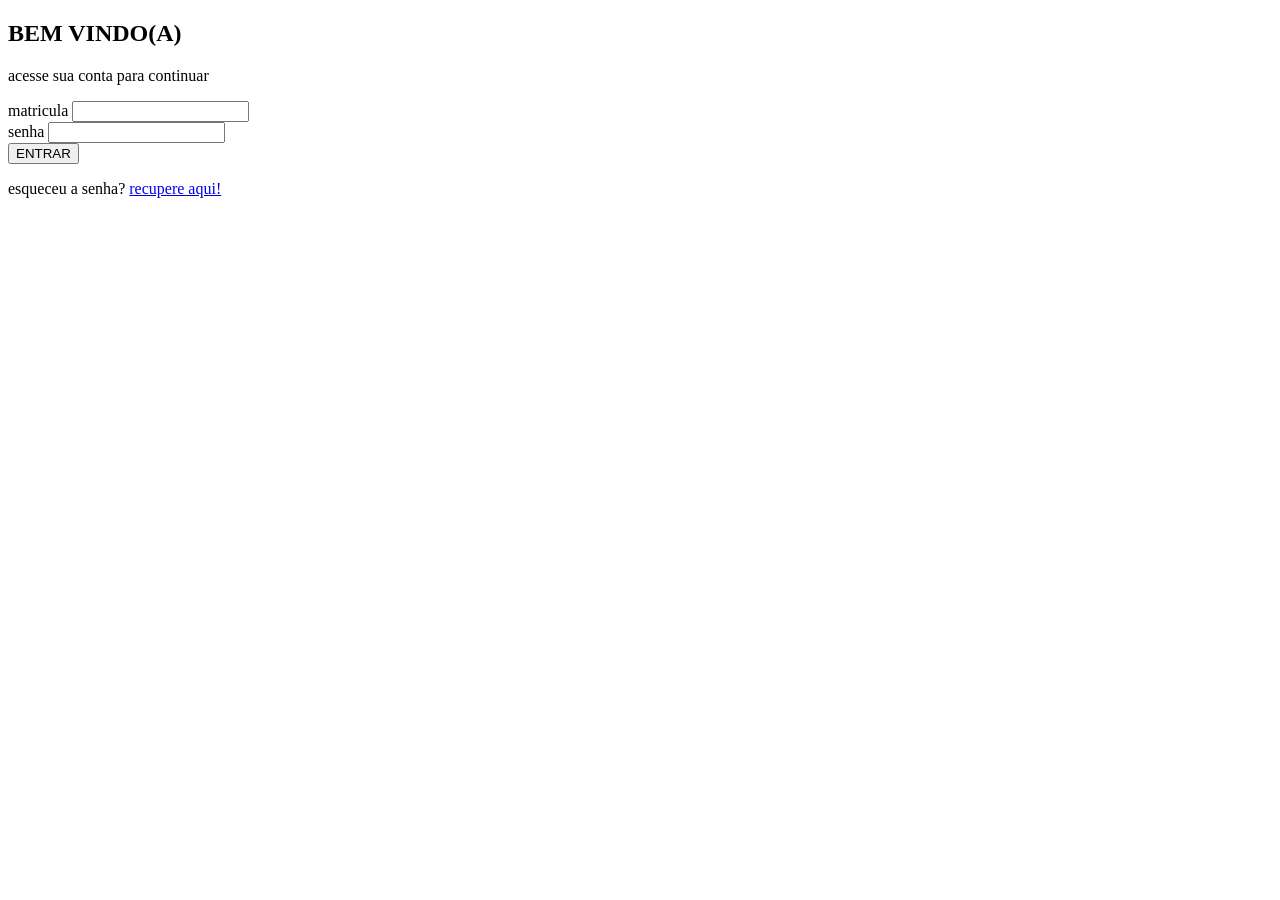
==== index.html @ 47091258 "Criando a estrutura inicial do sistema de achados e perdidos" ====
<!DOCTYPE html>
<html lang="pt-BR">
<head>
    <meta charset="UTF-8">
    <meta name="viewport" content="width=device-width, initial-scale=1.0">
    <title>Achados e Perdidos - Login</title>
    <link rel="stylesheet" href="css/index.css">
</head>
<body>
<main class="pagina-login">
    <section class="login-container" aria-labelledby="titulo-login">
        <h1 id="titulo-login">BEM VINDO(A)</h1>
        <p>acesse sua conta para continuar</p>

        <form class="form-login" action="home.html">
            <div class="campo-formulario">
                <label for="matricula">matricula</label>
                <input type="text" id="matricula" name="matricula" autocomplete="username" required>
            </div>

            <div class="campo-formulario">
                <label for="senha">senha</label>
                <input type="password" id="senha" name="senha" autocomplete="current-password" required>
            </div>

            <button type="submit">ENTRAR</button>
        </form>

        <p class="recuperar-senha">esqueceu a senha? <a href="recuperar-senha.html">recupere aqui!</a></p>
    </section>
</main>
</body>
</html>
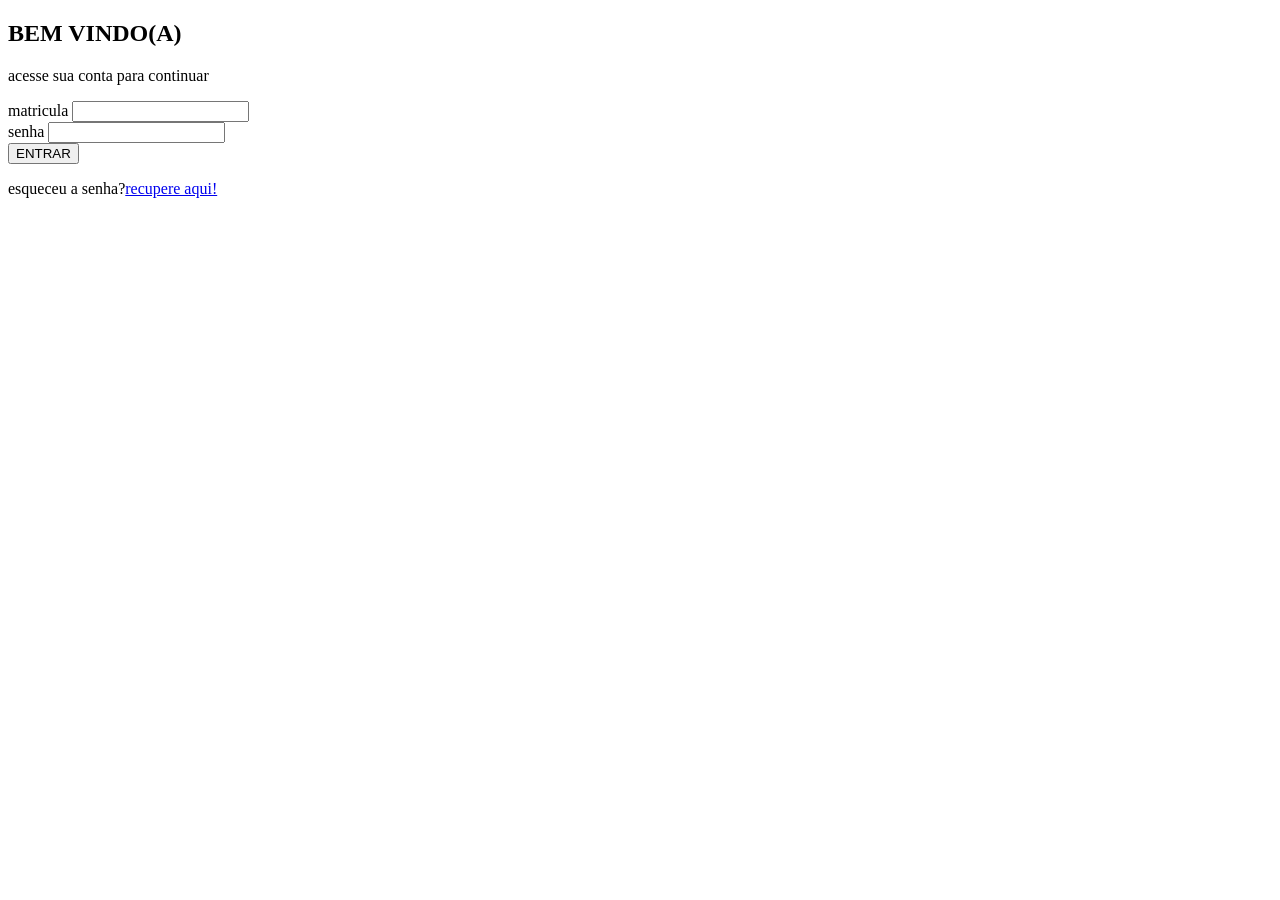
==== commit 65b88c4a: "Add files via upload" ====
--- a/index.html
+++ b/index.html
@@ -1,33 +1,33 @@
-<!DOCTYPE html>
-<html lang="pt-BR">
-<head>
-    <meta charset="UTF-8">
-    <meta name="viewport" content="width=device-width, initial-scale=1.0">
-    <title>Achados e Perdidos - Login</title>
-    <link rel="stylesheet" href="css/index.css">
-</head>
-<body>
-<main class="pagina-login">
-    <section class="login-container" aria-labelledby="titulo-login">
-        <h1 id="titulo-login">BEM VINDO(A)</h1>
-        <p>acesse sua conta para continuar</p>
-
-        <form class="form-login" action="home.html">
-            <div class="campo-formulario">
-                <label for="matricula">matricula</label>
-                <input type="text" id="matricula" name="matricula" autocomplete="username" required>
-            </div>
-
-            <div class="campo-formulario">
-                <label for="senha">senha</label>
-                <input type="password" id="senha" name="senha" autocomplete="current-password" required>
-            </div>
-
-            <button type="submit">ENTRAR</button>
-        </form>
-
-        <p class="recuperar-senha">esqueceu a senha? <a href="recuperar-senha.html">recupere aqui!</a></p>
-    </section>
-</main>
-</body>
-</html>
+<!DOCTYPE html>
+<html lang="pt-BR">
+<head>
+    <meta charset="UTF-8">
+    <meta name="viewport" content="width=device-width, initial-scale=1.0">
+    <title>Achados e Perdidos - Login</title>
+    <link rel="stylesheet" href="css/index.css">
+</head>
+
+<body>
+<main class="pagina-login">
+    <section class="login-container" aria-labelledby="titulo-login">
+        <h1 id="titulo-login">BEM VINDO(A)</h1>
+        <p>acesse sua conta para continuar</p>
+
+        <form class="form-login" action="home.html">
+            <div class="campo-formulario">
+                <label for="matricula">matricula</label>
+                <input type="text" id="matricula" name="matricula" autocomplete="username" required>
+            </div>
+            <div class="campo-formulario">
+                <label for="senha">senha</label>
+                <input type="password" id="senha" name="senha" autocomplete="current-password" required>
+            </div>
+            <button type="submit">ENTRAR</button>
+        </form>
+
+        <p class="recuperar-senha">esqueceu a senha?<a href="recuperar-senha.html">recupere aqui!</a></p>
+    </section>
+    <div class="imagem-login" aria-hidden="true"></div>
+</main>
+</body>
+</html>
